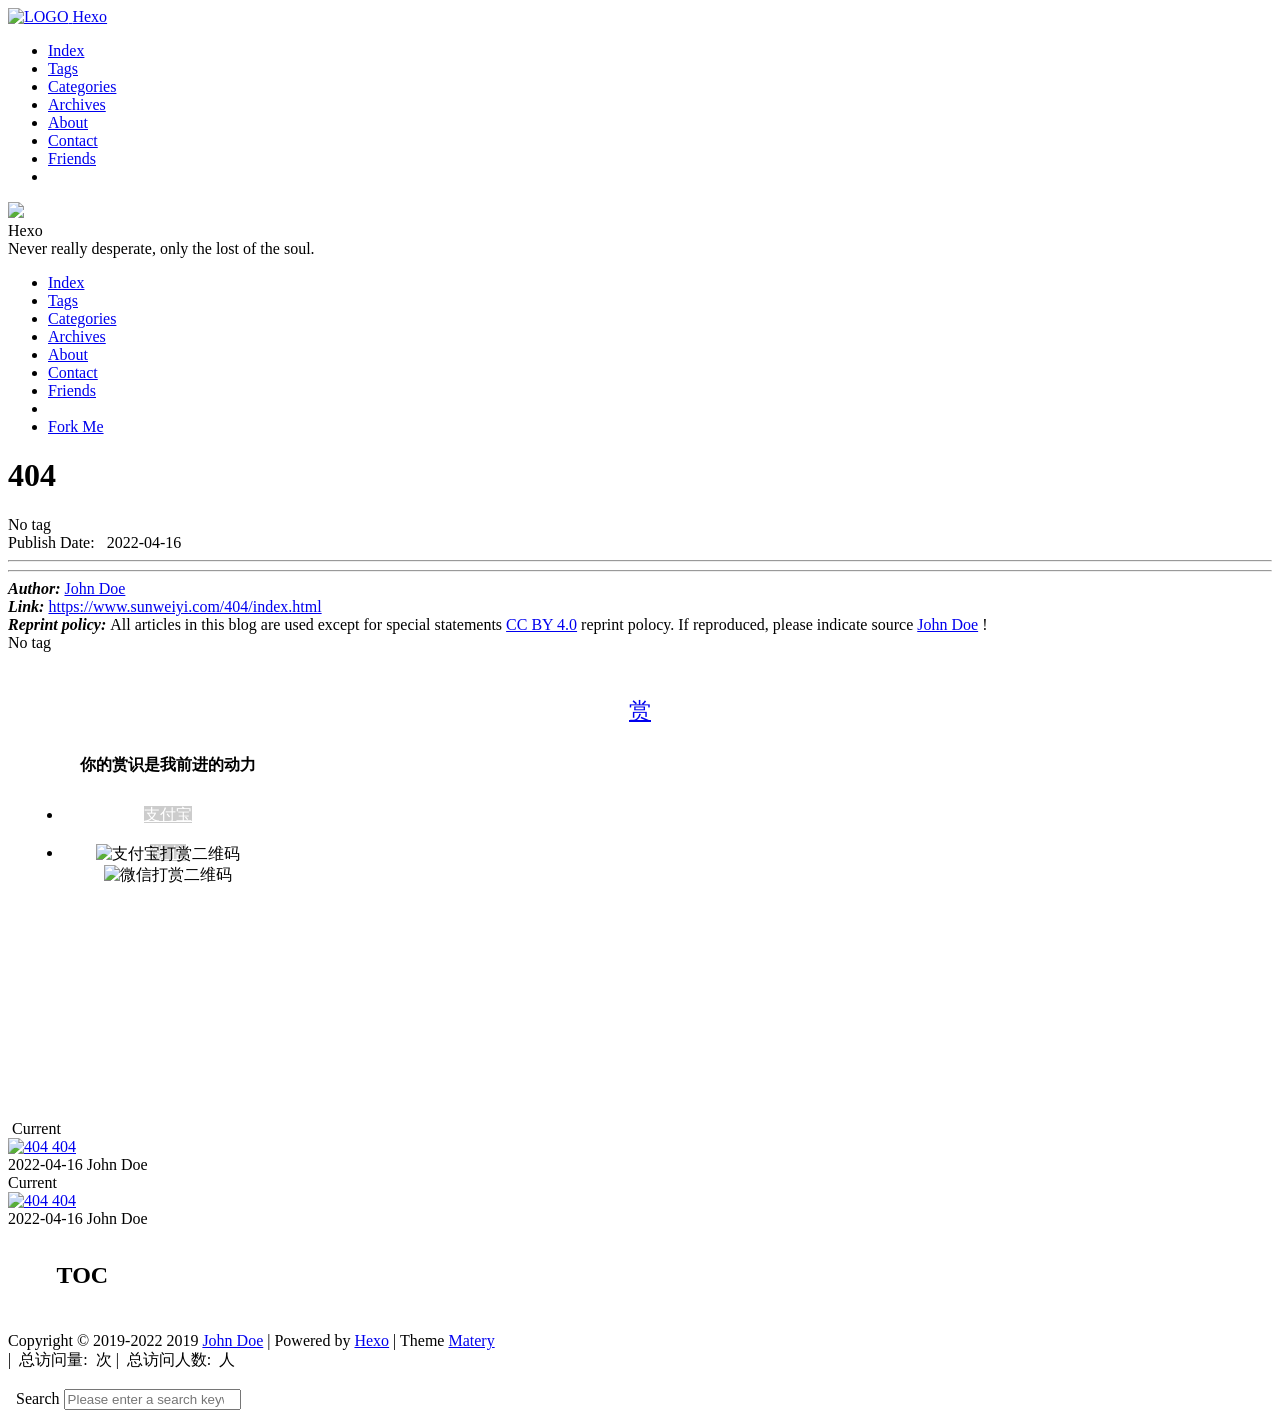
==== 404/index.html @ 5d952c96 "Site updated: 2022-04-16 02:13:21" ====
<!DOCTYPE HTML>
<html lang="en">


<head>
    <meta charset="utf-8">
    <meta name="keywords" content="404, Hexo">
    <meta name="description" content="">
    <meta http-equiv="X-UA-Compatible" content="IE=edge">
    <meta name="viewport" content="width=device-width, initial-scale=1.0, user-scalable=no">
    <meta name="renderer" content="webkit|ie-stand|ie-comp">
    <meta name="mobile-web-app-capable" content="yes">
    <meta name="format-detection" content="telephone=no">
    <meta name="apple-mobile-web-app-capable" content="yes">
    <meta name="apple-mobile-web-app-status-bar-style" content="black-translucent">
    <!-- Global site tag (gtag.js) - Google Analytics -->


    <title>404 | Hexo</title>
    <link rel="icon" type="image/png" href="/favicon.png">

    <link rel="stylesheet" type="text/css" href="/libs/awesome/css/all.css">
    <link rel="stylesheet" type="text/css" href="/libs/materialize/materialize.min.css">
    <link rel="stylesheet" type="text/css" href="/libs/aos/aos.css">
    <link rel="stylesheet" type="text/css" href="/libs/animate/animate.min.css">
    <link rel="stylesheet" type="text/css" href="/libs/lightGallery/css/lightgallery.min.css">
    <link rel="stylesheet" type="text/css" href="/css/matery.css">
    <link rel="stylesheet" type="text/css" href="/css/my.css">

    <script src="/libs/jquery/jquery.min.js"></script>

<meta name="generator" content="Hexo 6.1.0"><link rel="alternate" href="/atom.xml" title="Hexo" type="application/atom+xml">
</head>




<body>
    <header class="navbar-fixed">
    <nav id="headNav" class="bg-color nav-transparent">
        <div id="navContainer" class="nav-wrapper container">
            <div class="brand-logo">
                <a href="/" class="waves-effect waves-light">
                    
                    <img src="/medias/logo.png" class="logo-img" alt="LOGO">
                    
                    <span class="logo-span">Hexo</span>
                </a>
            </div>
            

<a href="#" data-target="mobile-nav" class="sidenav-trigger button-collapse"><i class="fas fa-bars"></i></a>
<ul class="right nav-menu">
  
  <li class="hide-on-med-and-down nav-item">
    
    <a href="/" class="waves-effect waves-light">
      
      <i class="fas fa-home" style="zoom: 0.6;"></i>
      
      <span>Index</span>
    </a>
    
  </li>
  
  <li class="hide-on-med-and-down nav-item">
    
    <a href="/tags" class="waves-effect waves-light">
      
      <i class="fas fa-tags" style="zoom: 0.6;"></i>
      
      <span>Tags</span>
    </a>
    
  </li>
  
  <li class="hide-on-med-and-down nav-item">
    
    <a href="/categories" class="waves-effect waves-light">
      
      <i class="fas fa-bookmark" style="zoom: 0.6;"></i>
      
      <span>Categories</span>
    </a>
    
  </li>
  
  <li class="hide-on-med-and-down nav-item">
    
    <a href="/archives" class="waves-effect waves-light">
      
      <i class="fas fa-archive" style="zoom: 0.6;"></i>
      
      <span>Archives</span>
    </a>
    
  </li>
  
  <li class="hide-on-med-and-down nav-item">
    
    <a href="/about" class="waves-effect waves-light">
      
      <i class="fas fa-user-circle" style="zoom: 0.6;"></i>
      
      <span>About</span>
    </a>
    
  </li>
  
  <li class="hide-on-med-and-down nav-item">
    
    <a href="/contact" class="waves-effect waves-light">
      
      <i class="fas fa-comments" style="zoom: 0.6;"></i>
      
      <span>Contact</span>
    </a>
    
  </li>
  
  <li class="hide-on-med-and-down nav-item">
    
    <a href="/friends" class="waves-effect waves-light">
      
      <i class="fas fa-address-book" style="zoom: 0.6;"></i>
      
      <span>Friends</span>
    </a>
    
  </li>
  
  <li>
    <a href="#searchModal" class="modal-trigger waves-effect waves-light">
      <i id="searchIcon" class="fas fa-search" title="Search" style="zoom: 0.85;"></i>
    </a>
  </li>
</ul>


<div id="mobile-nav" class="side-nav sidenav">

    <div class="mobile-head bg-color">
        
        <img src="/medias/logo.png" class="logo-img circle responsive-img">
        
        <div class="logo-name">Hexo</div>
        <div class="logo-desc">
            
            Never really desperate, only the lost of the soul.
            
        </div>
    </div>

    

    <ul class="menu-list mobile-menu-list">
        
        <li class="m-nav-item">
	  
		<a href="/" class="waves-effect waves-light">
			
			    <i class="fa-fw fas fa-home"></i>
			
			Index
		</a>
          
        </li>
        
        <li class="m-nav-item">
	  
		<a href="/tags" class="waves-effect waves-light">
			
			    <i class="fa-fw fas fa-tags"></i>
			
			Tags
		</a>
          
        </li>
        
        <li class="m-nav-item">
	  
		<a href="/categories" class="waves-effect waves-light">
			
			    <i class="fa-fw fas fa-bookmark"></i>
			
			Categories
		</a>
          
        </li>
        
        <li class="m-nav-item">
	  
		<a href="/archives" class="waves-effect waves-light">
			
			    <i class="fa-fw fas fa-archive"></i>
			
			Archives
		</a>
          
        </li>
        
        <li class="m-nav-item">
	  
		<a href="/about" class="waves-effect waves-light">
			
			    <i class="fa-fw fas fa-user-circle"></i>
			
			About
		</a>
          
        </li>
        
        <li class="m-nav-item">
	  
		<a href="/contact" class="waves-effect waves-light">
			
			    <i class="fa-fw fas fa-comments"></i>
			
			Contact
		</a>
          
        </li>
        
        <li class="m-nav-item">
	  
		<a href="/friends" class="waves-effect waves-light">
			
			    <i class="fa-fw fas fa-address-book"></i>
			
			Friends
		</a>
          
        </li>
        
        
        <li><div class="divider"></div></li>
        <li>
            <a href="https://github.com/blinkfox/hexo-theme-matery" class="waves-effect waves-light" target="_blank">
                <i class="fab fa-github-square fa-fw"></i>Fork Me
            </a>
        </li>
        
    </ul>
</div>


        </div>

        
            <style>
    .nav-transparent .github-corner {
        display: none !important;
    }

    .github-corner {
        position: absolute;
        z-index: 10;
        top: 0;
        right: 0;
        border: 0;
        transform: scale(1.1);
    }

    .github-corner svg {
        color: #0f9d58;
        fill: #fff;
        height: 64px;
        width: 64px;
    }

    .github-corner:hover .octo-arm {
        animation: a 0.56s ease-in-out;
    }

    .github-corner .octo-arm {
        animation: none;
    }

    @keyframes a {
        0%,
        to {
            transform: rotate(0);
        }
        20%,
        60% {
            transform: rotate(-25deg);
        }
        40%,
        80% {
            transform: rotate(10deg);
        }
    }
</style>

<a href="https://github.com/blinkfox/hexo-theme-matery" class="github-corner tooltipped hide-on-med-and-down" target="_blank"
   data-tooltip="Fork Me" data-position="left" data-delay="50">
    <svg viewBox="0 0 250 250" aria-hidden="true">
        <path d="M0,0 L115,115 L130,115 L142,142 L250,250 L250,0 Z"></path>
        <path d="M128.3,109.0 C113.8,99.7 119.0,89.6 119.0,89.6 C122.0,82.7 120.5,78.6 120.5,78.6 C119.2,72.0 123.4,76.3 123.4,76.3 C127.3,80.9 125.5,87.3 125.5,87.3 C122.9,97.6 130.6,101.9 134.4,103.2"
              fill="currentColor" style="transform-origin: 130px 106px;" class="octo-arm"></path>
        <path d="M115.0,115.0 C114.9,115.1 118.7,116.5 119.8,115.4 L133.7,101.6 C136.9,99.2 139.9,98.4 142.2,98.6 C133.8,88.0 127.5,74.4 143.8,58.0 C148.5,53.4 154.0,51.2 159.7,51.0 C160.3,49.4 163.2,43.6 171.4,40.1 C171.4,40.1 176.1,42.5 178.8,56.2 C183.1,58.6 187.2,61.8 190.9,65.4 C194.5,69.0 197.7,73.2 200.1,77.6 C213.8,80.2 216.3,84.9 216.3,84.9 C212.7,93.1 206.9,96.0 205.4,96.6 C205.1,102.4 203.0,107.8 198.3,112.5 C181.9,128.9 168.3,122.5 157.7,114.1 C157.9,116.9 156.7,120.9 152.7,124.9 L141.0,136.5 C139.8,137.7 141.6,141.9 141.8,141.8 Z"
              fill="currentColor" class="octo-body"></path>
    </svg>
</a>
        
    </nav>

</header>

    



<div class="bg-cover pd-header post-cover" style="background-image: url('/medias/featureimages/8.jpg')">
    <div class="container" style="right: 0px;left: 0px;">
        <div class="row">
            <div class="col s12 m12 l12">
                <div class="brand">
                    <h1 class="description center-align post-title">404</h1>
                </div>
            </div>
        </div>
    </div>
</div>




<main class="post-container content">

    
    <link rel="stylesheet" href="/libs/tocbot/tocbot.css">
<style>
    #articleContent h1::before,
    #articleContent h2::before,
    #articleContent h3::before,
    #articleContent h4::before,
    #articleContent h5::before,
    #articleContent h6::before {
        display: block;
        content: " ";
        height: 100px;
        margin-top: -100px;
        visibility: hidden;
    }

    #articleContent :focus {
        outline: none;
    }

    .toc-fixed {
        position: fixed;
        top: 64px;
    }

    .toc-widget {
        width: 345px;
        padding-left: 20px;
    }

    .toc-widget .toc-title {
        padding: 35px 0 15px 17px;
        font-size: 1.5rem;
        font-weight: bold;
        line-height: 1.5rem;
    }

    .toc-widget ol {
        padding: 0;
        list-style: none;
    }

    #toc-content {
        padding-bottom: 30px;
        overflow: auto;
    }

    #toc-content ol {
        padding-left: 10px;
    }

    #toc-content ol li {
        padding-left: 10px;
    }

    #toc-content .toc-link:hover {
        color: #42b983;
        font-weight: 700;
        text-decoration: underline;
    }

    #toc-content .toc-link::before {
        background-color: transparent;
        max-height: 25px;

        position: absolute;
        right: 23.5vw;
        display: block;
    }

    #toc-content .is-active-link {
        color: #42b983;
    }

    #floating-toc-btn {
        position: fixed;
        right: 15px;
        bottom: 76px;
        padding-top: 15px;
        margin-bottom: 0;
        z-index: 998;
    }

    #floating-toc-btn .btn-floating {
        width: 48px;
        height: 48px;
    }

    #floating-toc-btn .btn-floating i {
        line-height: 48px;
        font-size: 1.4rem;
    }
</style>
<div class="row">
    <div id="main-content" class="col s12 m12 l9">
        <!-- 文章内容详情 -->
<div id="artDetail">
    <div class="card">
        <div class="card-content article-info">
            <div class="row tag-cate">
                <div class="col s7">
                    
                          <div class="article-tag">
                            <span class="chip bg-color">No tag</span>
                          </div>
                    
                </div>
                <div class="col s5 right-align">
                    
                </div>
            </div>

            <div class="post-info">
                
                <div class="post-date info-break-policy">
                    <i class="far fa-calendar-minus fa-fw"></i>Publish Date:&nbsp;&nbsp;
                    2022-04-16
                </div>
                

                

                

                

                
            </div>
        </div>
        <hr class="clearfix">

        

        

        <div class="card-content article-card-content">
            <div id="articleContent">
                
                
            </div>
            <hr/>

            

    <div class="reprint" id="reprint-statement">
        
            <div class="reprint__author">
                <span class="reprint-meta" style="font-weight: bold;">
                    <i class="fas fa-user">
                        Author:
                    </i>
                </span>
                <span class="reprint-info">
                    <a href="/about" rel="external nofollow noreferrer">John Doe</a>
                </span>
            </div>
            <div class="reprint__type">
                <span class="reprint-meta" style="font-weight: bold;">
                    <i class="fas fa-link">
                        Link:
                    </i>
                </span>
                <span class="reprint-info">
                    <a href="https://www.sunweiyi.com/404/index.html">https://www.sunweiyi.com/404/index.html</a>
                </span>
            </div>
            <div class="reprint__notice">
                <span class="reprint-meta" style="font-weight: bold;">
                    <i class="fas fa-copyright">
                        Reprint policy:
                    </i>
                </span>
                <span class="reprint-info">
                    All articles in this blog are used except for special statements
                    <a href="https://creativecommons.org/licenses/by/4.0/deed.zh" rel="external nofollow noreferrer" target="_blank">CC BY 4.0</a>
                    reprint polocy. If reproduced, please indicate source
                    <a href="/about" target="_blank">John Doe</a>
                    !
                </span>
            </div>
        
    </div>

    <script async defer>
      document.addEventListener("copy", function (e) {
        let toastHTML = '<span>Copied successfully, please follow the reprint policy of this article</span><button class="btn-flat toast-action" onclick="navToReprintStatement()" style="font-size: smaller">more</a>';
        M.toast({html: toastHTML})
      });

      function navToReprintStatement() {
        $("html, body").animate({scrollTop: $("#reprint-statement").offset().top - 80}, 800);
      }
    </script>



            <div class="tag_share" style="display: block;">
                <div class="post-meta__tag-list" style="display: inline-block;">
                    
                        <div class="article-tag">
                            <span class="chip bg-color">No tag</span>
                        </div>
                    
                </div>
                <div class="post_share" style="zoom: 80%; width: fit-content; display: inline-block; float: right; margin: -0.15rem 0;">
                    <link rel="stylesheet" type="text/css" href="/libs/share/css/share.min.css">
<div id="article-share">

    
    <div class="social-share" data-sites="twitter,facebook,google,qq,qzone,wechat,weibo,douban,linkedin" data-wechat-qrcode-helper="<p>微信扫一扫即可分享！</p>"></div>
    <script src="/libs/share/js/social-share.min.js"></script>
    

    

</div>

                </div>
            </div>
            
                <style>
    #reward {
        margin: 40px 0;
        text-align: center;
    }

    #reward .reward-link {
        font-size: 1.4rem;
        line-height: 38px;
    }

    #reward .btn-floating:hover {
        box-shadow: 0 6px 12px rgba(0, 0, 0, 0.2), 0 5px 15px rgba(0, 0, 0, 0.2);
    }

    #rewardModal {
        width: 320px;
        height: 350px;
    }

    #rewardModal .reward-title {
        margin: 15px auto;
        padding-bottom: 5px;
    }

    #rewardModal .modal-content {
        padding: 10px;
    }

    #rewardModal .close {
        position: absolute;
        right: 15px;
        top: 15px;
        color: rgba(0, 0, 0, 0.5);
        font-size: 1.3rem;
        line-height: 20px;
        cursor: pointer;
    }

    #rewardModal .close:hover {
        color: #ef5350;
        transform: scale(1.3);
        -moz-transform:scale(1.3);
        -webkit-transform:scale(1.3);
        -o-transform:scale(1.3);
    }

    #rewardModal .reward-tabs {
        margin: 0 auto;
        width: 210px;
    }

    .reward-tabs .tabs {
        height: 38px;
        margin: 10px auto;
        padding-left: 0;
    }

    .reward-content ul {
        padding-left: 0 !important;
    }

    .reward-tabs .tabs .tab {
        height: 38px;
        line-height: 38px;
    }

    .reward-tabs .tab a {
        color: #fff;
        background-color: #ccc;
    }

    .reward-tabs .tab a:hover {
        background-color: #ccc;
        color: #fff;
    }

    .reward-tabs .wechat-tab .active {
        color: #fff !important;
        background-color: #22AB38 !important;
    }

    .reward-tabs .alipay-tab .active {
        color: #fff !important;
        background-color: #019FE8 !important;
    }

    .reward-tabs .reward-img {
        width: 210px;
        height: 210px;
    }
</style>

<div id="reward">
    <a href="#rewardModal" class="reward-link modal-trigger btn-floating btn-medium waves-effect waves-light red">赏</a>

    <!-- Modal Structure -->
    <div id="rewardModal" class="modal">
        <div class="modal-content">
            <a class="close modal-close"><i class="fas fa-times"></i></a>
            <h4 class="reward-title">你的赏识是我前进的动力</h4>
            <div class="reward-content">
                <div class="reward-tabs">
                    <ul class="tabs row">
                        <li class="tab col s6 alipay-tab waves-effect waves-light"><a href="#alipay">支付宝</a></li>
                        <li class="tab col s6 wechat-tab waves-effect waves-light"><a href="#wechat">微 信</a></li>
                    </ul>
                    <div id="alipay">
                        <img src="/medias/reward/alipay.jpg" class="reward-img" alt="支付宝打赏二维码">
                    </div>
                    <div id="wechat">
                        <img src="/medias/reward/wechat.png" class="reward-img" alt="微信打赏二维码">
                    </div>
                </div>
            </div>
        </div>
    </div>
</div>

<script>
    $(function () {
        $('.tabs').tabs();
    });
</script>

            
        </div>
    </div>

    

    

    

    

    

    

    

    

<article id="prenext-posts" class="prev-next articles">
    <div class="row article-row">
        
        <div class="article col s12 m6" data-aos="fade-up" data-aos="fade-up">
            <div class="article-badge left-badge text-color">
                <i class="far fa-dot-circle"></i>&nbsp;Current
            </div>
            <div class="card">
                <a href="/404/index.html">
                    <div class="card-image">
                        
                        
                        <img src="/medias/featureimages/8.jpg" class="responsive-img" alt="404">
                        
                        <span class="card-title">404</span>
                    </div>
                </a>
                <div class="card-content article-content">
                    <div class="summary block-with-text">
                        
                            
                        
                    </div>
                    <div class="publish-info">
                            <span class="publish-date">
                                <i class="far fa-clock fa-fw icon-date"></i>2022-04-16
                            </span>
                        <span class="publish-author">
                            
                            <i class="fas fa-user fa-fw"></i>
                            John Doe
                            
                        </span>
                    </div>
                </div>

                
            </div>
        </div>
        
        
        <div class="article col s12 m6" data-aos="fade-up">
            <div class="article-badge right-badge text-color">
                Current&nbsp;<i class="far fa-dot-circle"></i>
            </div>
            <div class="card">
                <a href="/404/index.html">
                    <div class="card-image">
                        
                        
                        <img src="/medias/featureimages/8.jpg" class="responsive-img" alt="404">
                        
                        <span class="card-title">404</span>
                    </div>
                </a>
                <div class="card-content article-content">
                    <div class="summary block-with-text">
                        
                            
                        
                    </div>
                    <div class="publish-info">
                            <span class="publish-date">
                                <i class="far fa-clock fa-fw icon-date"></i>2022-04-16
                            </span>
                        <span class="publish-author">
                            
                            <i class="fas fa-user fa-fw"></i>
                            John Doe
                            
                        </span>
                    </div>
                </div>

                
            </div>
        </div>
        
    </div>
</article>

</div>



<!-- 代码块功能依赖 -->
<script type="text/javascript" src="/libs/codeBlock/codeBlockFuction.js"></script>

<!-- 代码语言 -->

<script type="text/javascript" src="/libs/codeBlock/codeLang.js"></script>


<!-- 代码块复制 -->

<script type="text/javascript" src="/libs/codeBlock/codeCopy.js"></script>


<!-- 代码块收缩 -->

<script type="text/javascript" src="/libs/codeBlock/codeShrink.js"></script>


    </div>
    <div id="toc-aside" class="expanded col l3 hide-on-med-and-down">
        <div class="toc-widget card" style="background-color: white;">
            <div class="toc-title"><i class="far fa-list-alt"></i>&nbsp;&nbsp;TOC</div>
            <div id="toc-content"></div>
        </div>
    </div>
</div>

<!-- TOC 悬浮按钮. -->

<div id="floating-toc-btn" class="hide-on-med-and-down">
    <a class="btn-floating btn-large bg-color">
        <i class="fas fa-list-ul"></i>
    </a>
</div>


<script src="/libs/tocbot/tocbot.min.js"></script>
<script>
    $(function () {
        tocbot.init({
            tocSelector: '#toc-content',
            contentSelector: '#articleContent',
            headingsOffset: -($(window).height() * 0.4 - 45),
            collapseDepth: Number('0'),
            headingSelector: 'h2, h3, h4'
        });

        // modify the toc link href to support Chinese.
        let i = 0;
        let tocHeading = 'toc-heading-';
        $('#toc-content a').each(function () {
            $(this).attr('href', '#' + tocHeading + (++i));
        });

        // modify the heading title id to support Chinese.
        i = 0;
        $('#articleContent').children('h2, h3, h4').each(function () {
            $(this).attr('id', tocHeading + (++i));
        });

        // Set scroll toc fixed.
        let tocHeight = parseInt($(window).height() * 0.4 - 64);
        let $tocWidget = $('.toc-widget');
        $(window).scroll(function () {
            let scroll = $(window).scrollTop();
            /* add post toc fixed. */
            if (scroll > tocHeight) {
                $tocWidget.addClass('toc-fixed');
            } else {
                $tocWidget.removeClass('toc-fixed');
            }
        });

        
        /* 修复文章卡片 div 的宽度. */
        let fixPostCardWidth = function (srcId, targetId) {
            let srcDiv = $('#' + srcId);
            if (srcDiv.length === 0) {
                return;
            }

            let w = srcDiv.width();
            if (w >= 450) {
                w = w + 21;
            } else if (w >= 350 && w < 450) {
                w = w + 18;
            } else if (w >= 300 && w < 350) {
                w = w + 16;
            } else {
                w = w + 14;
            }
            $('#' + targetId).width(w);
        };

        // 切换TOC目录展开收缩的相关操作.
        const expandedClass = 'expanded';
        let $tocAside = $('#toc-aside');
        let $mainContent = $('#main-content');
        $('#floating-toc-btn .btn-floating').click(function () {
            if ($tocAside.hasClass(expandedClass)) {
                $tocAside.removeClass(expandedClass).hide();
                $mainContent.removeClass('l9');
            } else {
                $tocAside.addClass(expandedClass).show();
                $mainContent.addClass('l9');
            }
            fixPostCardWidth('artDetail', 'prenext-posts');
        });
        
    });
</script>

    

</main>




    <footer class="page-footer bg-color">
    
        <link rel="stylesheet" href="/libs/aplayer/APlayer.min.css">
<style>
    .aplayer .aplayer-lrc p {
        
        display: none;
        
        font-size: 12px;
        font-weight: 700;
        line-height: 16px !important;
    }

    .aplayer .aplayer-lrc p.aplayer-lrc-current {
        
        display: none;
        
        font-size: 15px;
        color: #42b983;
    }

    
    .aplayer.aplayer-fixed.aplayer-narrow .aplayer-body {
        left: -66px !important;
    }

    .aplayer.aplayer-fixed.aplayer-narrow .aplayer-body:hover {
        left: 0px !important;
    }

    
</style>
<div class="">
    
    <div class="row">
        <meting-js class="col l8 offset-l2 m10 offset-m1 s12"
                   server="netease"
                   type="playlist"
                   id="503838841"
                   fixed='true'
                   autoplay='false'
                   theme='#42b983'
                   loop='all'
                   order='random'
                   preload='auto'
                   volume='0.7'
                   list-folded='true'
        >
        </meting-js>
    </div>
</div>

<script src="/libs/aplayer/APlayer.min.js"></script>
<script src="https://cdn.jsdelivr.net/npm/meting@2/dist/Meting.min.js"></script>

    
    <div class="container row center-align" style="margin-bottom: 0px !important;">
        <div class="col s12 m8 l8 copy-right">
            Copyright&nbsp;&copy;
            
                <span id="year">2019-2022</span>
            
            <span id="year">2019</span>
            <a href="/about" target="_blank">John Doe</a>
            |&nbsp;Powered by&nbsp;<a href="https://hexo.io/" target="_blank">Hexo</a>
            |&nbsp;Theme&nbsp;<a href="https://github.com/blinkfox/hexo-theme-matery" target="_blank">Matery</a>
            <br>
            
            
            
            
            
            
            <span id="busuanzi_container_site_pv">
                |&nbsp;<i class="far fa-eye"></i>&nbsp;总访问量:&nbsp;<span id="busuanzi_value_site_pv"
                    class="white-color"></span>&nbsp;次
            </span>
            
            
            <span id="busuanzi_container_site_uv">
                |&nbsp;<i class="fas fa-users"></i>&nbsp;总访问人数:&nbsp;<span id="busuanzi_value_site_uv"
                    class="white-color"></span>&nbsp;人
            </span>
            
            <br>
            
            <br>
            
        </div>
        <div class="col s12 m4 l4 social-link social-statis">
    <a href="https://github.com/blinkfox" class="tooltipped" target="_blank" data-tooltip="访问我的GitHub" data-position="top" data-delay="50">
        <i class="fab fa-github"></i>
    </a>



    <a href="mailto:1181062873@qq.com" class="tooltipped" target="_blank" data-tooltip="邮件联系我" data-position="top" data-delay="50">
        <i class="fas fa-envelope-open"></i>
    </a>







    <a href="tencent://AddContact/?fromId=50&fromSubId=1&subcmd=all&uin=1181062873" class="tooltipped" target="_blank" data-tooltip="QQ联系我: 1181062873" data-position="top" data-delay="50">
        <i class="fab fa-qq"></i>
    </a>







    <a href="/atom.xml" class="tooltipped" target="_blank" data-tooltip="RSS 订阅" data-position="top" data-delay="50">
        <i class="fas fa-rss"></i>
    </a>

</div>
    </div>
</footer>

<div class="progress-bar"></div>


    <!-- 搜索遮罩框 -->
<div id="searchModal" class="modal">
    <div class="modal-content">
        <div class="search-header">
            <span class="title"><i class="fas fa-search"></i>&nbsp;&nbsp;Search</span>
            <input type="search" id="searchInput" name="s" placeholder="Please enter a search keyword"
                   class="search-input">
        </div>
        <div id="searchResult"></div>
    </div>
</div>

<script type="text/javascript">
$(function () {
    var searchFunc = function (path, search_id, content_id) {
        'use strict';
        $.ajax({
            url: path,
            dataType: "xml",
            success: function (xmlResponse) {
                // get the contents from search data
                var datas = $("entry", xmlResponse).map(function () {
                    return {
                        title: $("title", this).text(),
                        content: $("content", this).text(),
                        url: $("url", this).text()
                    };
                }).get();
                var $input = document.getElementById(search_id);
                var $resultContent = document.getElementById(content_id);
                $input.addEventListener('input', function () {
                    var str = '<ul class=\"search-result-list\">';
                    var keywords = this.value.trim().toLowerCase().split(/[\s\-]+/);
                    $resultContent.innerHTML = "";
                    if (this.value.trim().length <= 0) {
                        return;
                    }
                    // perform local searching
                    datas.forEach(function (data) {
                        var isMatch = true;
                        var data_title = data.title.trim().toLowerCase();
                        var data_content = data.content.trim().replace(/<[^>]+>/g, "").toLowerCase();
                        var data_url = data.url;
                        data_url = data_url.indexOf('/') === 0 ? data.url : '/' + data_url;
                        var index_title = -1;
                        var index_content = -1;
                        var first_occur = -1;
                        // only match artiles with not empty titles and contents
                        if (data_title !== '' && data_content !== '') {
                            keywords.forEach(function (keyword, i) {
                                index_title = data_title.indexOf(keyword);
                                index_content = data_content.indexOf(keyword);
                                if (index_title < 0 && index_content < 0) {
                                    isMatch = false;
                                } else {
                                    if (index_content < 0) {
                                        index_content = 0;
                                    }
                                    if (i === 0) {
                                        first_occur = index_content;
                                    }
                                }
                            });
                        }
                        // show search results
                        if (isMatch) {
                            str += "<li><a href='" + data_url + "' class='search-result-title'>" + data_title + "</a>";
                            var content = data.content.trim().replace(/<[^>]+>/g, "");
                            if (first_occur >= 0) {
                                // cut out 100 characters
                                var start = first_occur - 20;
                                var end = first_occur + 80;
                                if (start < 0) {
                                    start = 0;
                                }
                                if (start === 0) {
                                    end = 100;
                                }
                                if (end > content.length) {
                                    end = content.length;
                                }
                                var match_content = content.substr(start, end);
                                // highlight all keywords
                                keywords.forEach(function (keyword) {
                                    var regS = new RegExp(keyword, "gi");
                                    match_content = match_content.replace(regS, "<em class=\"search-keyword\">" + keyword + "</em>");
                                });

                                str += "<p class=\"search-result\">" + match_content + "...</p>"
                            }
                            str += "</li>";
                        }
                    });
                    str += "</ul>";
                    $resultContent.innerHTML = str;
                });
            }
        });
    };

    searchFunc('/search.xml', 'searchInput', 'searchResult');
});
</script>

    <!-- 回到顶部按钮 -->
<div id="backTop" class="top-scroll">
    <a class="btn-floating btn-large waves-effect waves-light" href="#!">
        <i class="fas fa-arrow-up"></i>
    </a>
</div>


    <script src="/libs/materialize/materialize.min.js"></script>
    <script src="/libs/masonry/masonry.pkgd.min.js"></script>
    <script src="/libs/aos/aos.js"></script>
    <script src="/libs/scrollprogress/scrollProgress.min.js"></script>
    <script src="/libs/lightGallery/js/lightgallery-all.min.js"></script>
    <script src="/js/matery.js"></script>

    <!-- Baidu Analytics -->

    <!-- Baidu Push -->

<script>
    (function () {
        var bp = document.createElement('script');
        var curProtocol = window.location.protocol.split(':')[0];
        if (curProtocol === 'https') {
            bp.src = 'https://zz.bdstatic.com/linksubmit/push.js';
        } else {
            bp.src = 'http://push.zhanzhang.baidu.com/push.js';
        }
        var s = document.getElementsByTagName("script")[0];
        s.parentNode.insertBefore(bp, s);
    })();
</script>

    
    <script src="/libs/others/clicklove.js" async="async"></script>
    
    
    <script async src="/libs/others/busuanzi.pure.mini.js"></script>
    

    

    

	
    

    

    

    
    <script src="/libs/instantpage/instantpage.js" type="module"></script>
    

</body>

</html>
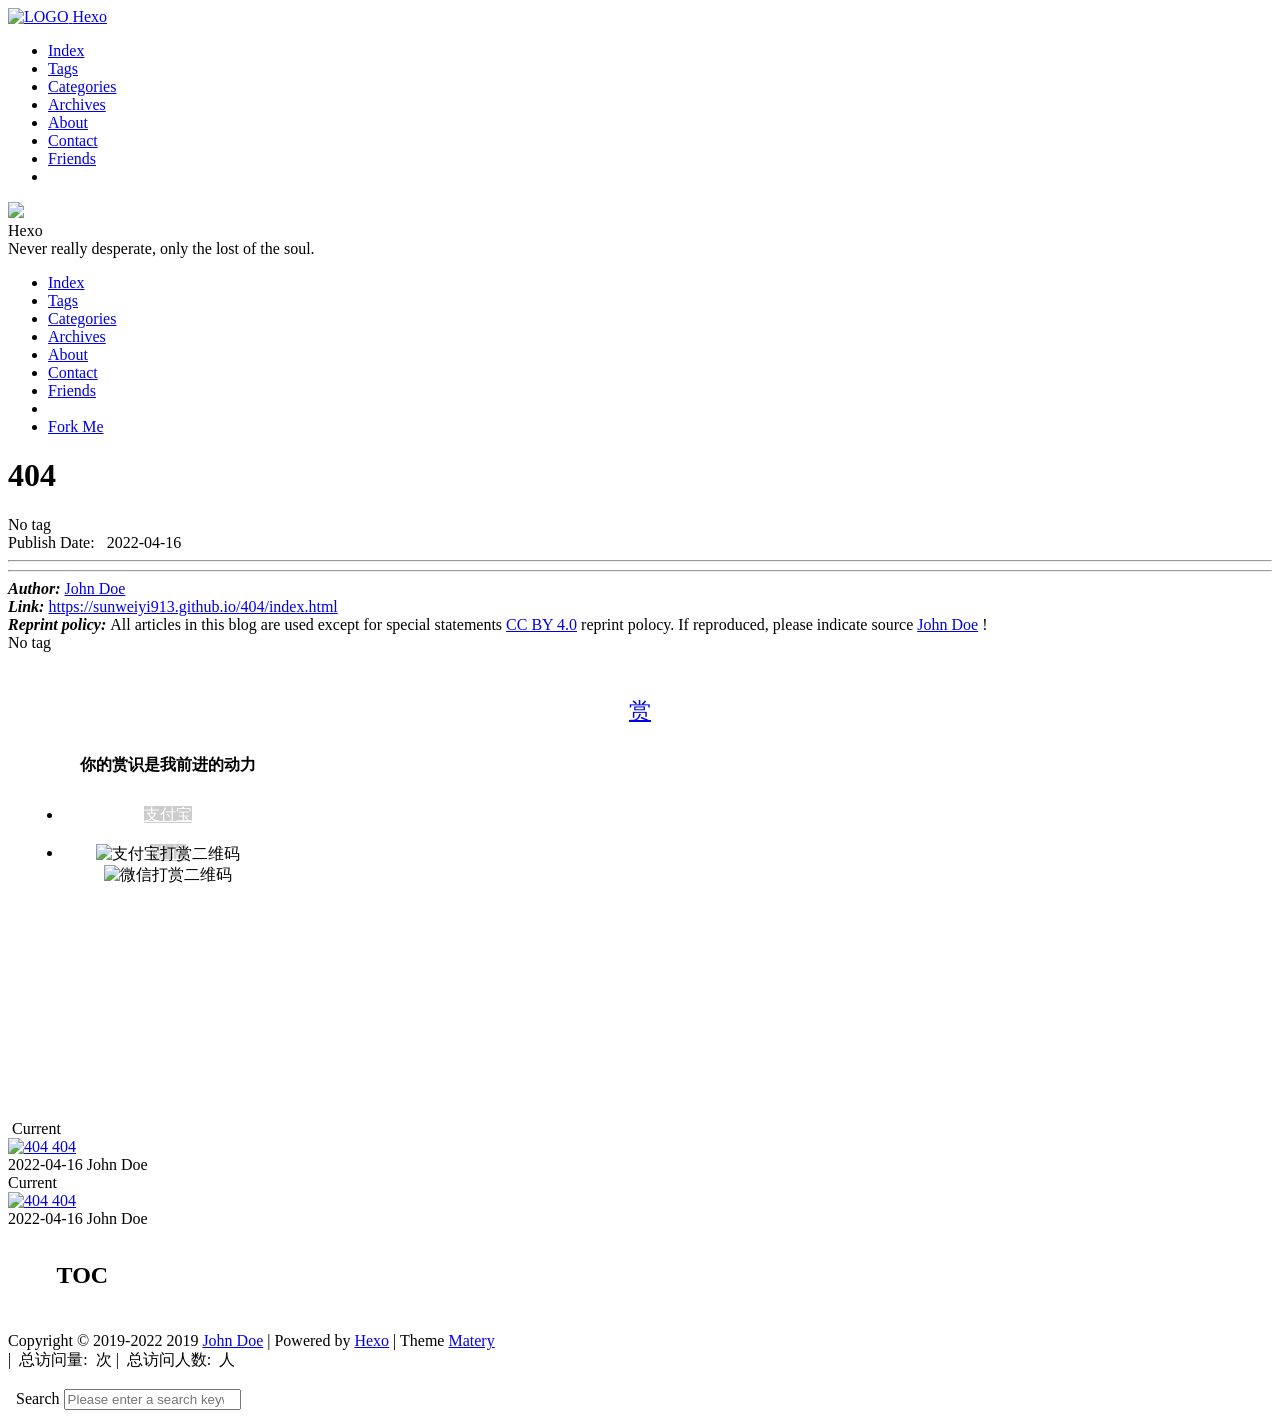
==== commit dcf8d668: "Site updated: 2022-04-16 02:14:56" ====
--- a/404/index.html
+++ b/404/index.html
@@ -491,7 +491,7 @@
                     </i>
                 </span>
                 <span class="reprint-info">
-                    <a href="https://www.sunweiyi.com/404/index.html">https://www.sunweiyi.com/404/index.html</a>
+                    <a href="https://sunweiyi913.github.io/404/index.html">https://sunweiyi913.github.io/404/index.html</a>
                 </span>
             </div>
             <div class="reprint__notice">
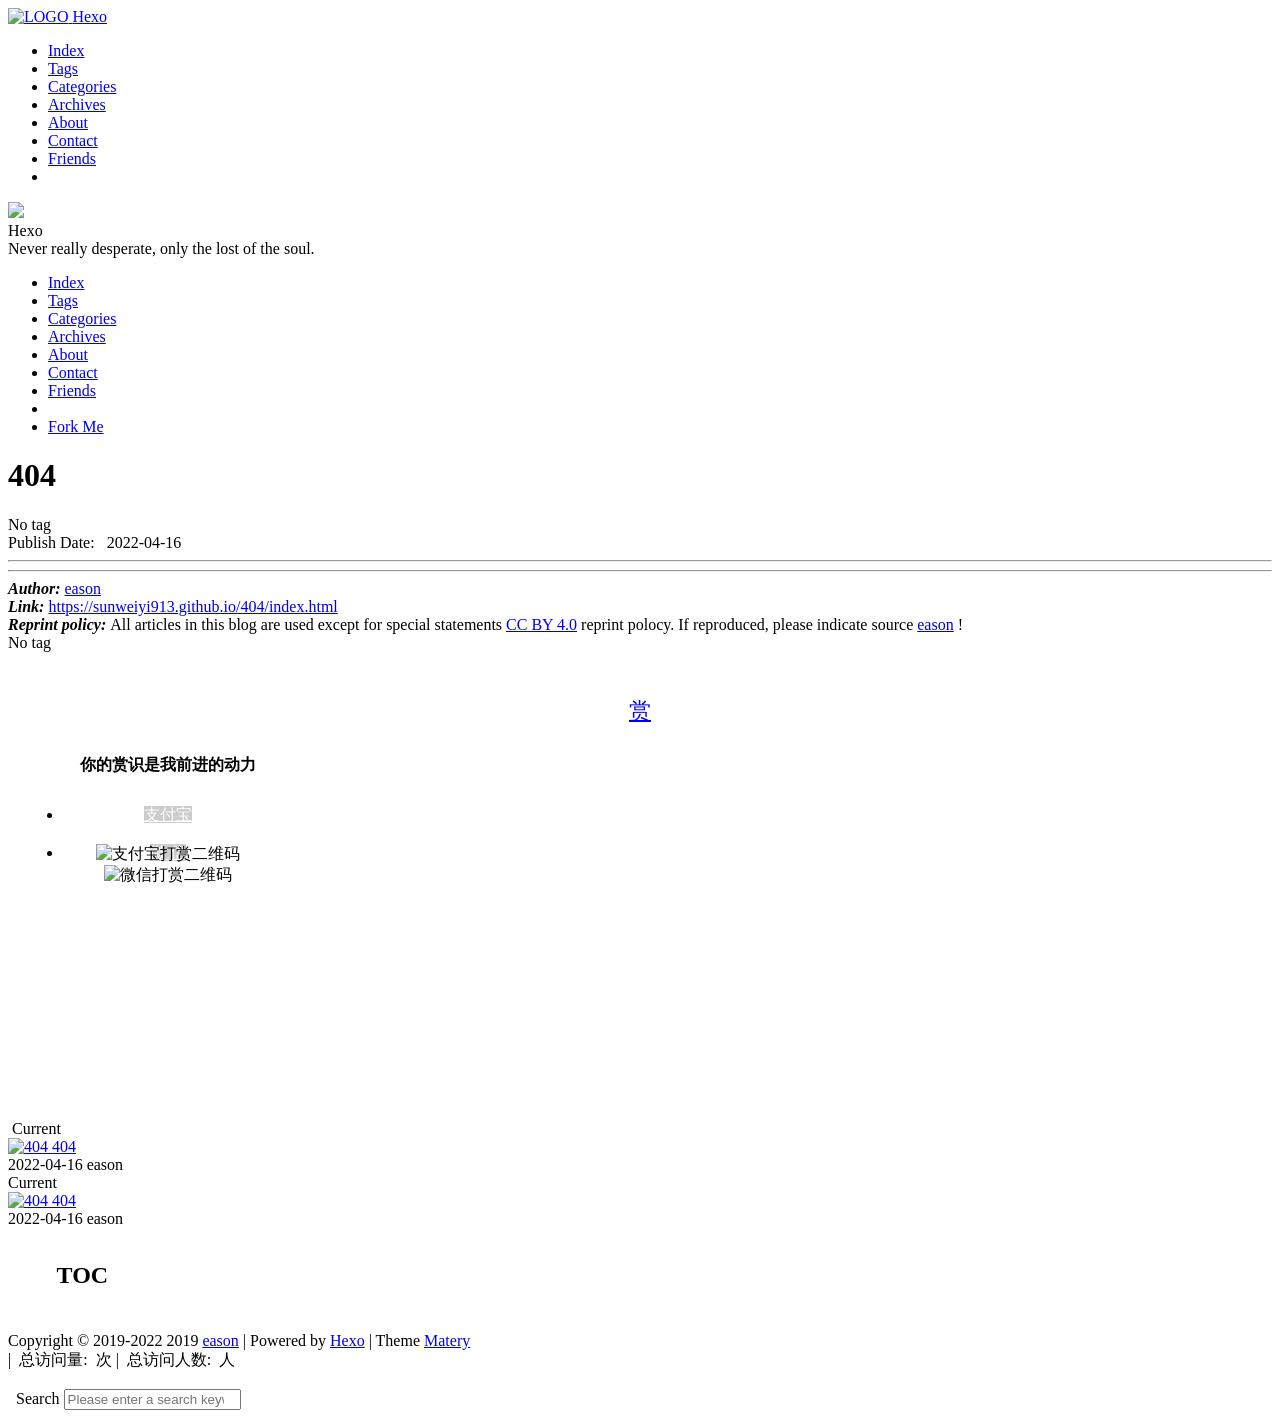
==== commit f65c423f: "Site updated: 2022-04-16 12:37:30" ====
--- a/404/index.html
+++ b/404/index.html
@@ -1,5 +1,5 @@
 <!DOCTYPE HTML>
-<html lang="en">
+<html lang="zh">
 
 
 <head>
@@ -481,7 +481,7 @@
                     </i>
                 </span>
                 <span class="reprint-info">
-                    <a href="/about" rel="external nofollow noreferrer">John Doe</a>
+                    <a href="/about" rel="external nofollow noreferrer">eason</a>
                 </span>
             </div>
             <div class="reprint__type">
@@ -504,7 +504,7 @@
                     All articles in this blog are used except for special statements
                     <a href="https://creativecommons.org/licenses/by/4.0/deed.zh" rel="external nofollow noreferrer" target="_blank">CC BY 4.0</a>
                     reprint polocy. If reproduced, please indicate source
-                    <a href="/about" target="_blank">John Doe</a>
+                    <a href="/about" target="_blank">eason</a>
                     !
                 </span>
             </div>
@@ -723,7 +723,7 @@
                         <span class="publish-author">
                             
                             <i class="fas fa-user fa-fw"></i>
-                            John Doe
+                            eason
                             
                         </span>
                     </div>
@@ -761,7 +761,7 @@
                         <span class="publish-author">
                             
                             <i class="fas fa-user fa-fw"></i>
-                            John Doe
+                            eason
                             
                         </span>
                     </div>
@@ -960,7 +960,7 @@
                 <span id="year">2019-2022</span>
             
             <span id="year">2019</span>
-            <a href="/about" target="_blank">John Doe</a>
+            <a href="/about" target="_blank">eason</a>
             |&nbsp;Powered by&nbsp;<a href="https://hexo.io/" target="_blank">Hexo</a>
             |&nbsp;Theme&nbsp;<a href="https://github.com/blinkfox/hexo-theme-matery" target="_blank">Matery</a>
             <br>
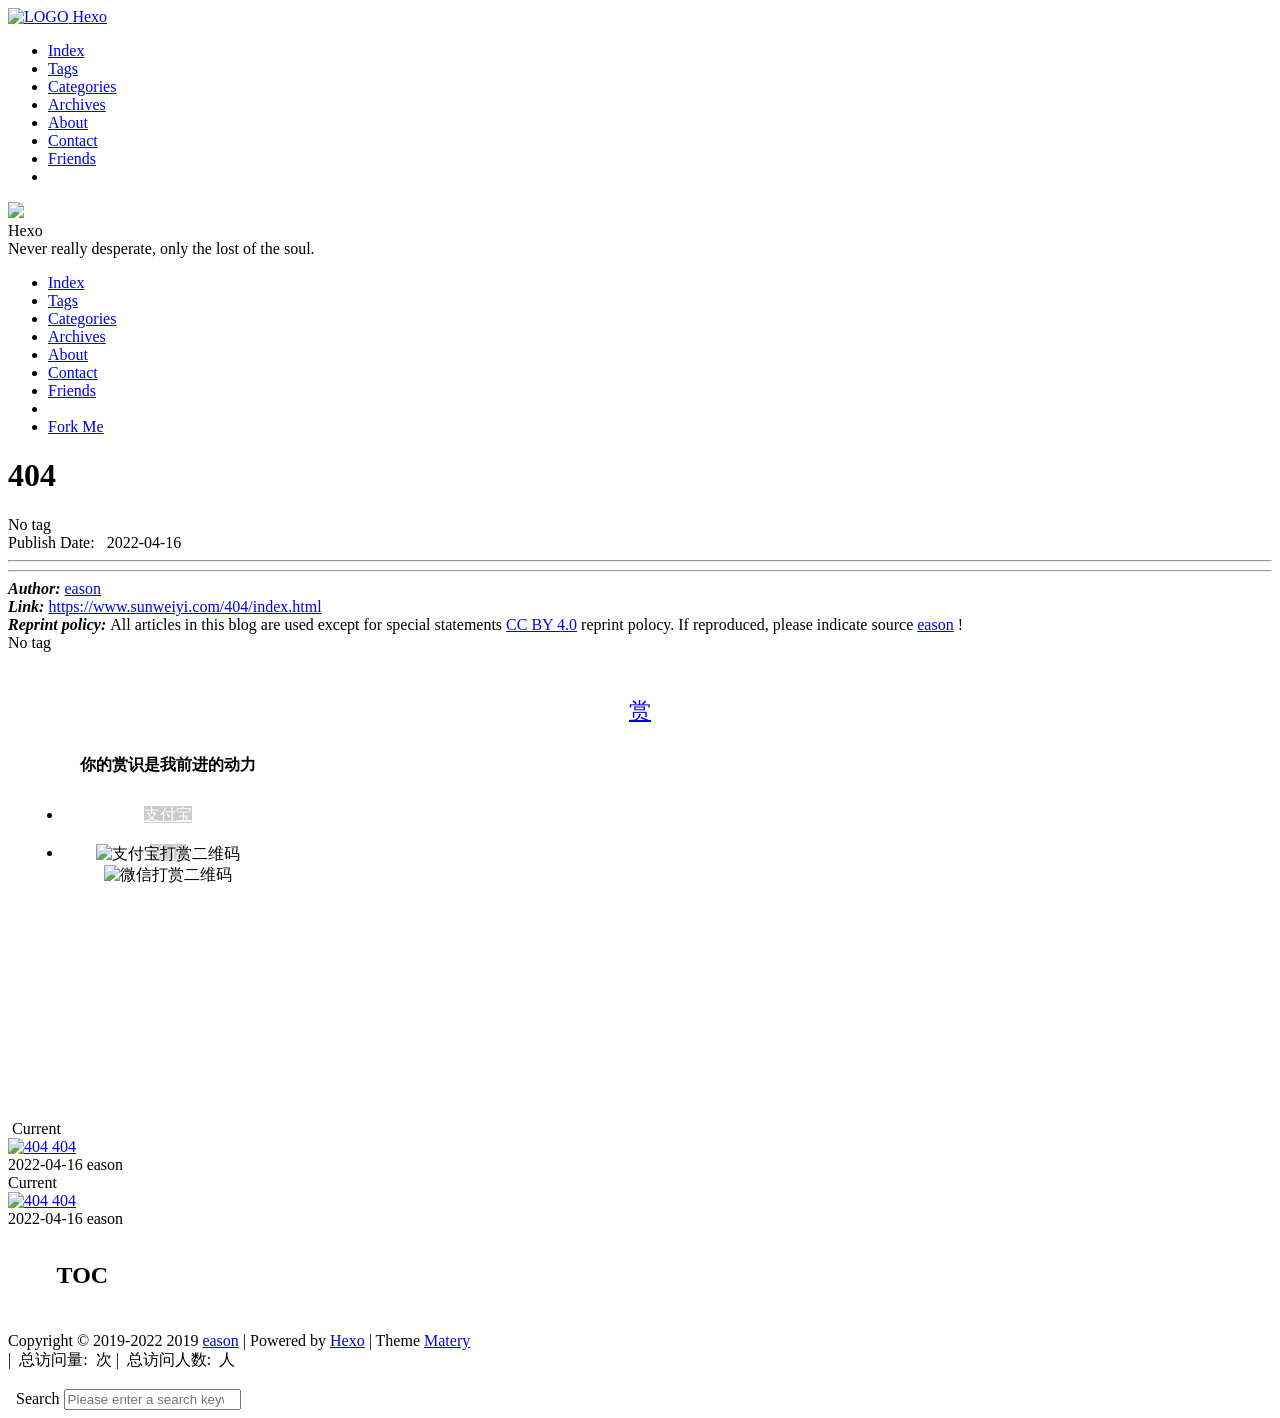
==== commit 2944e2ea: "Site updated: 2022-04-16 12:41:29" ====
--- a/404/index.html
+++ b/404/index.html
@@ -491,7 +491,7 @@
                     </i>
                 </span>
                 <span class="reprint-info">
-                    <a href="https://sunweiyi913.github.io/404/index.html">https://sunweiyi913.github.io/404/index.html</a>
+                    <a href="https://www.sunweiyi.com/404/index.html">https://www.sunweiyi.com/404/index.html</a>
                 </span>
             </div>
             <div class="reprint__notice">
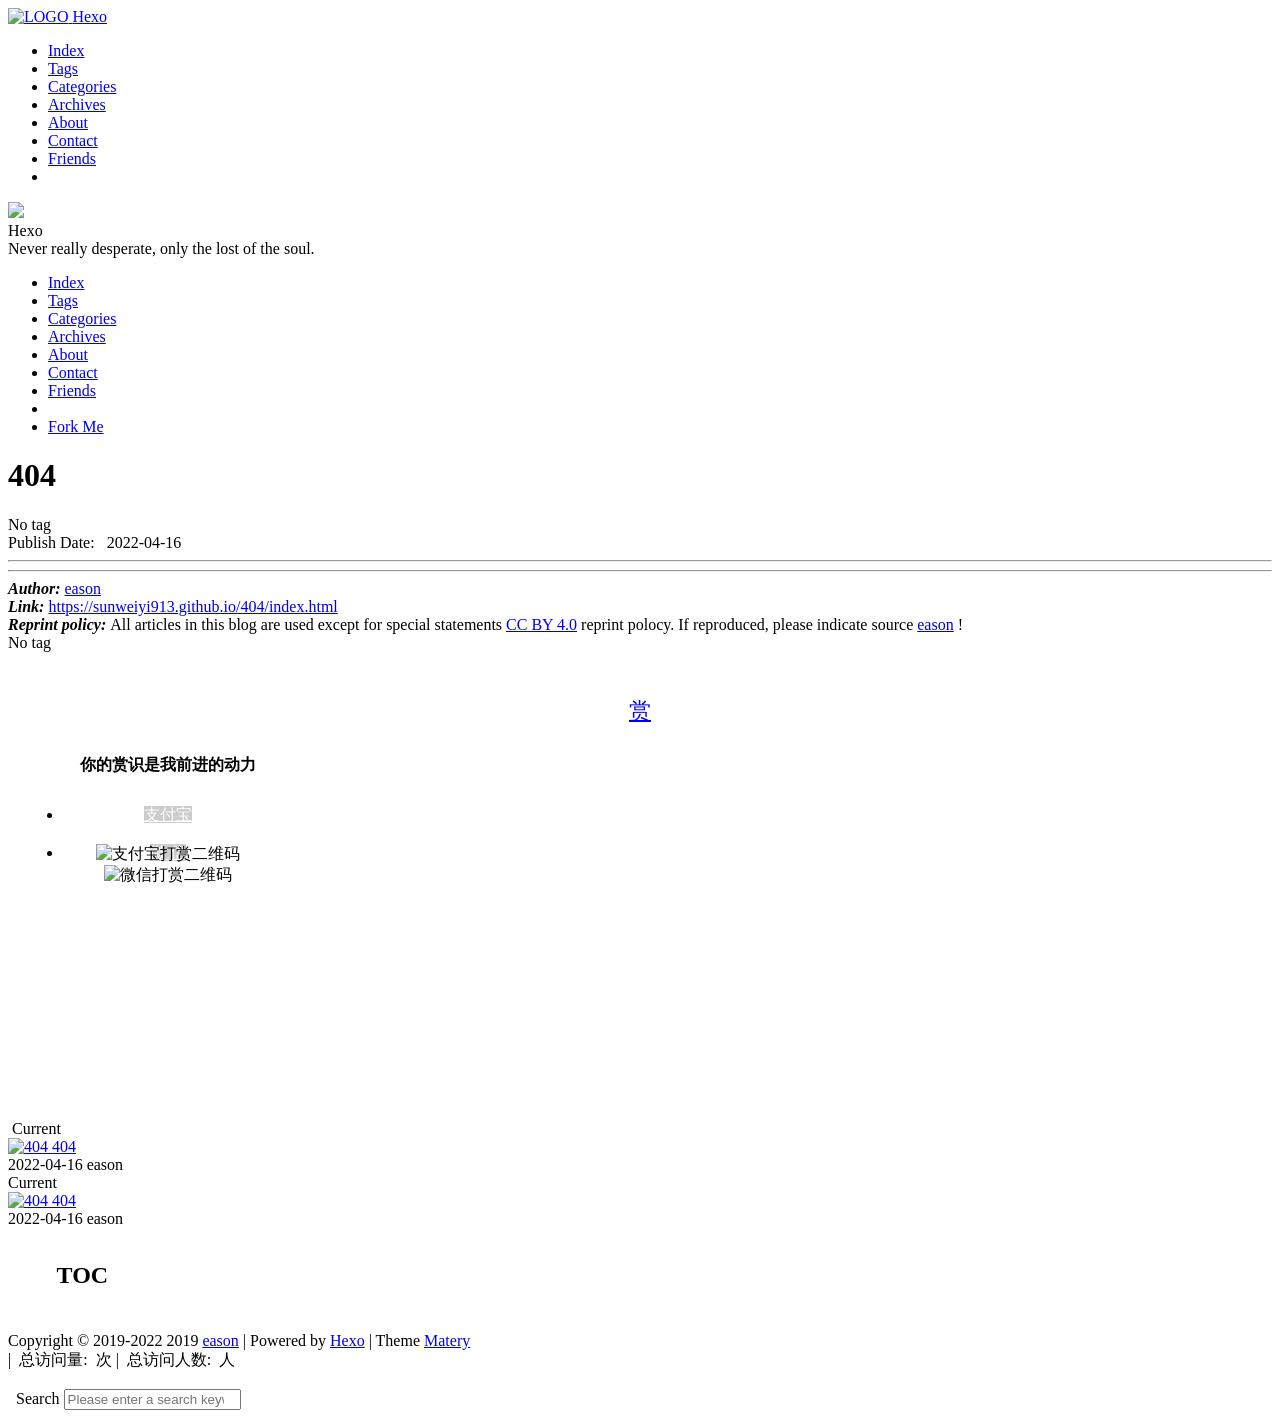
==== commit 50d598fe: "Site updated: 2022-04-16 12:43:34" ====
--- a/404/index.html
+++ b/404/index.html
@@ -491,7 +491,7 @@
                     </i>
                 </span>
                 <span class="reprint-info">
-                    <a href="https://www.sunweiyi.com/404/index.html">https://www.sunweiyi.com/404/index.html</a>
+                    <a href="https://sunweiyi913.github.io/404/index.html">https://sunweiyi913.github.io/404/index.html</a>
                 </span>
             </div>
             <div class="reprint__notice">
